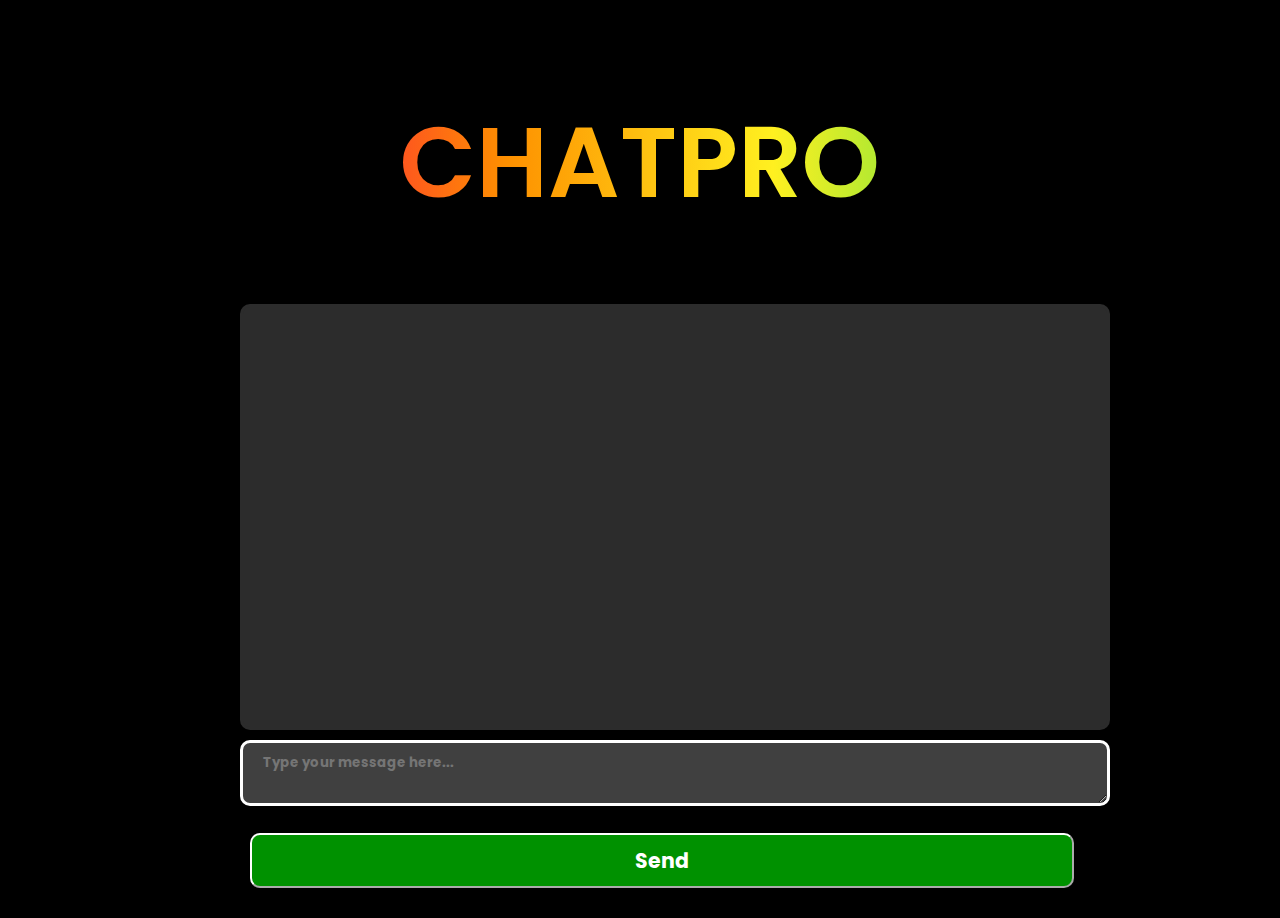
==== ai/index.html @ 74491d07 "Add files via upload" ====
<!DOCTYPE html>
<html lang="en">
<head>
  <meta name="viewport" content="width=device-width, user-scalable=no, minimum-scale=1.0, maximum-scale=1.0">
  <link rel="stylesheet" type="text/css" href="/css/style.css">
  <link href="https://fonts.googleapis.com/css2?family=Poppins:wght@400;500;600;700&display=swap" rel="stylesheet">
  <link rel="icon" href="/assets/images/heading.png" type="image/x-icon">
  <link rel="shortcut icon" href="/assets/images/iconfavicon.png" type="image/x-icon">
  <meta charset="UTF-8">
  <meta name="viewport" content="width=device-width, initial-scale=1.0">
  <script src="/particles.js"></script>
  <script src="/app.js"></script>
</head>
    <meta charset="UTF-8">
    <meta name="viewport" content="width=device-width, initial-scale=1.0">
    <title>Golf lessons</title>
    <link rel="stylesheet" href="styles.css">
</head>
<body>
    <h1>ChatPro</h1>
    <div id="chat-container"></div>
    <textarea id="user-input" placeholder="Type your message here..."></textarea>
    <button id="send-button">Send</button>

    <script src="ai.js"></script>
</body>
</html>
---- css/style.css ----
*{
    font-family: 'Poppins';
    font-style: normal;
    font-weight: bold;
    color: white;
}

body {
    background-color: black;
    color: white;
}

h1 {
    font-size: 75px;
    text-align: center;
}

h2 {
    font-size: 45px;
    text-align: center;
}

h3 {
    font-size: 25px;
    text-align: center;
}

p {
    font-size: 20px;
    text-align: center;
}

nav{
    background-color: black;
    margin: -19px;
    padding: 2px;
}
nav ul .items{
    display: inline-flex;
    flex-direction: row;
    
}

.items li{
    padding: 20px;
    list-style: none;
    
    color: white;
    font-size: 28px;
}
.searchbar{
    display: inline-flex;
    margin: 0px;
    width: 995px;
    justify-items: right;
    justify-content: right;
    

}
li a{
    text-decoration: none;

}
li a:hover{
    color: red;
}
input{
    border: 2px solid;
    border-radius: 8px;
    padding: 8px 9px;
    color: black;
    
}
ul button{
    padding: 8px 14px;
    border: 2px solid;
    border-radius: 8px;
    color: black;
}

ul button:hover{
    cursor: pointer;
   
}

main {
    justify-content: center;
    align-items: center;
    display: flex;
}

button {
    color: white;
    background-color: rgb(0, 145, 0);
    border-radius: 15px;
    border-color: white;
    padding: 10px 20px;
    font-size: 20.5px;
    transition: all ease-in-out 0.2s;
    margin: 10px;
}

button:hover {
    background-color: rgb(0, 87, 0);
    cursor: pointer;
    transform: scale(1.1);
}

#particles-js {
    width: 100%;
    height: 100%;
    background-position: 50% 50%;
    position: fixed;
    top: 0px;
    z-index: -1;
}

#imgbtn {
    margin-left: 0.5px;
    margin-right: 0.5px;
    width: 200px;
    height: 200px;
    border-radius: 15px;
    border: 5px solid transparent; 
    background-origin: border-box;
    background-clip: padding-box, border-box;
    transition: all 0.2s ease-in-out;
}
  
#imgbtn {
    position: relative;
    display: inline-block;
    margin: 5px;
}
  
#imgbtn:hover {
    transform: scale(1.07);
    border-color: white;
    border-radius: 5px;
}

iframe {
    width: 70vw;
    height: 70vh;
    border: 7.5px solid rgb(173, 173, 173);
}
---- ai/styles.css ----
body {
    font-family: 'Poppins';
    max-width: 800px;
    margin: 0 auto;
    padding: 20px;
}

#chat-container {
    border: 2px solid #ffffff;
    border-radius: 10px;
    height: 400px;
    overflow-y: auto;
    padding: 10px 20px;
    margin-bottom: 10px;
    border: 3px solid #2c2c2c;
    border-radius: 10px;
    animation: ease-in-out 2s;
    background: #2c2c2c;
    width: 103%;
    z-index: 2;
    font-size: 1.2em;
}

#user-input {
    border: 3px solid #ffffff;
    border-radius: 10px;
    width: 103%;
    padding: 10px 20px;
    margin-bottom: 10px;
    background: #404040;
}

#send-button {
    border-radius: 10px;
    width: 103%;
    padding: 10px 20px;
    margin-bottom: 10px
}

#particles-js {
    width: 100%;
    height: 100%;
    background-position: 50% 50%;
    position: fixed;
    top: 0px;
    z-index: -1;
}
.rainbow-text {
    position: absolute;
    top: 50%;
    left: 50%;
    transform: translate(-50%, -50%);
}

h1 {
    background-size: 200% auto;
    font-size: 100px;
    text-transform: uppercase;
    font-weight: 600;
    background-image: linear-gradient(90deg, #fd004c, #fe9000, #fff020, #3edf4b, #3363ff, #b102b7, #fd004c);
    background-clip: text;
    text-fill-color: transparent;
    -webkit-background-clip: text;
    -webkit-text-fill-color: transparent;
    animation: rainbow 3s linear infinite;
}

@keyframes rainbow {
    to {
        background-position: 200% center;
    }
}
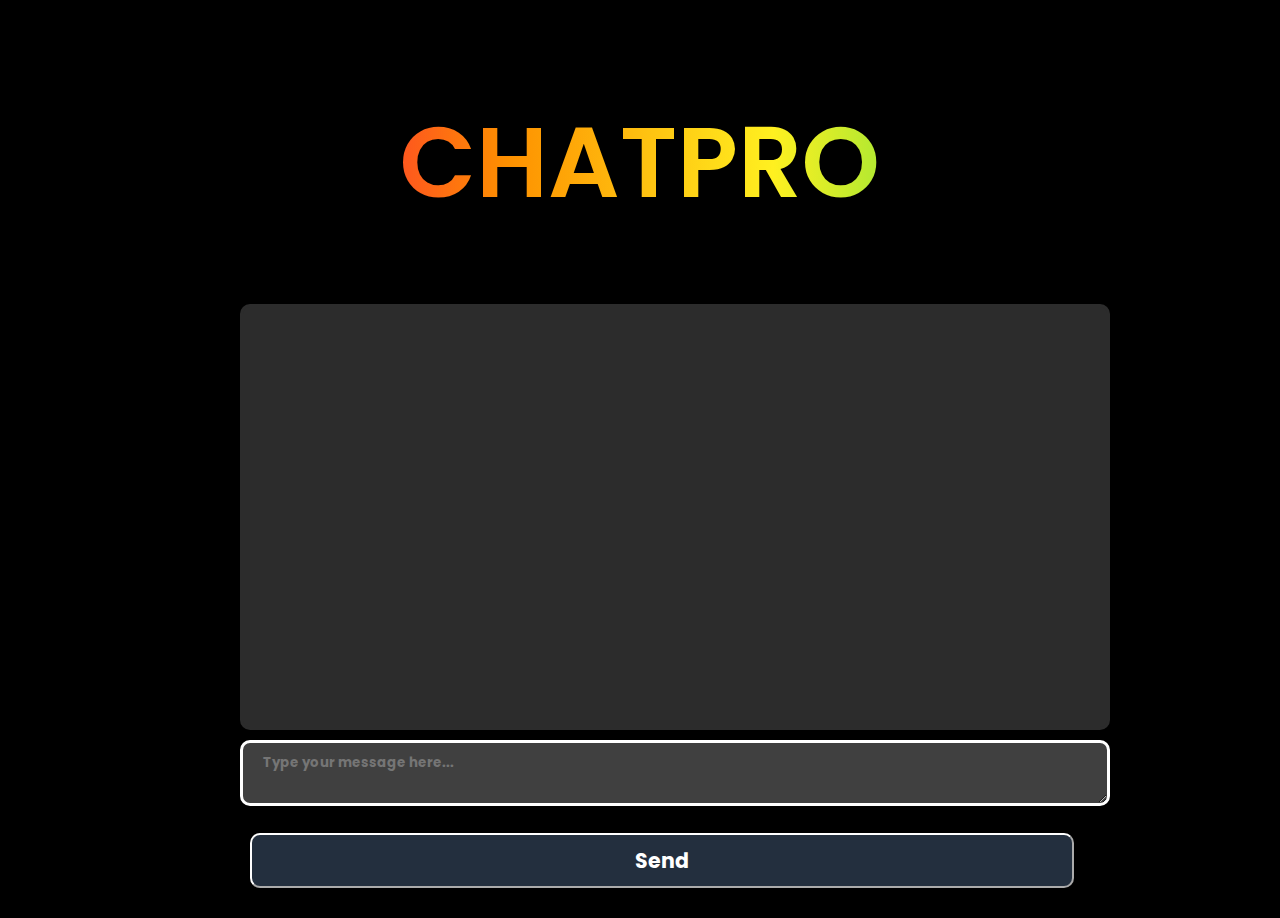
==== commit 0a57823e: "Update index.html" ====
--- a/ai/index.html
+++ b/ai/index.html
@@ -5,7 +5,7 @@
   <link rel="stylesheet" type="text/css" href="/css/style.css">
   <link href="https://fonts.googleapis.com/css2?family=Poppins:wght@400;500;600;700&display=swap" rel="stylesheet">
   <link rel="icon" href="/assets/images/heading.png" type="image/x-icon">
-  <link rel="shortcut icon" href="/assets/images/iconfavicon.png" type="image/x-icon">
+  <link rel="shortcut icon" href="ai/assets/images/iconfavicon.png" type="image/x-icon">
   <meta charset="UTF-8">
   <meta name="viewport" content="width=device-width, initial-scale=1.0">
   <script src="/particles.js"></script>
@@ -13,7 +13,7 @@
 </head>
     <meta charset="UTF-8">
     <meta name="viewport" content="width=device-width, initial-scale=1.0">
-    <title>Golf lessons</title>
+    <title>Squid Pro</title>
     <link rel="stylesheet" href="styles.css">
 </head>
 <body>
--- a/css/style.css
+++ b/css/style.css
@@ -91,7 +91,7 @@
 
 button {
     color: white;
-    background-color: rgb(0, 145, 0);
+    background-color: rgb(35, 47, 62);
     border-radius: 15px;
     border-color: white;
     padding: 10px 20px;
@@ -101,7 +101,7 @@
 }
 
 button:hover {
-    background-color: rgb(0, 87, 0);
+    background-color: rgb(25, 30, 40);
     cursor: pointer;
     transform: scale(1.1);
 }
